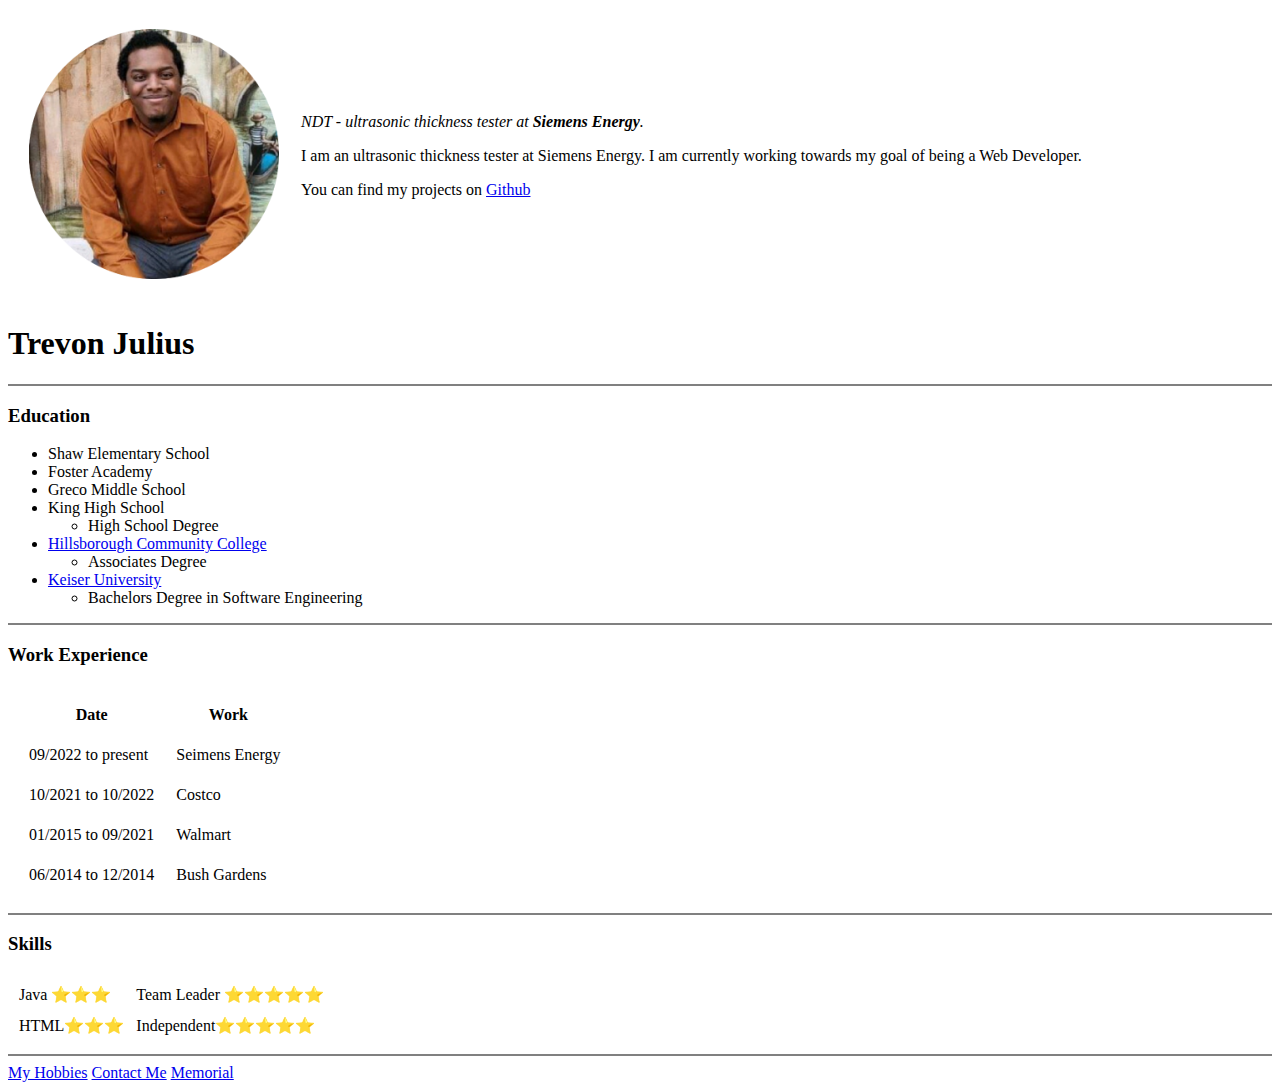
==== index.html @ fbd8780e "renamed Personal_Website.html to index.html" ====
<!DOCTYPE html>
<html lang = "en">
    
    <head>
        <meta charset="UTF-8">
        <title> My Website </title>
    </head>

    <body>
        <table cellspacing = "20">
            <tr>
                <td><img src="Personal_Image/Julius.png" alt="Trevon Profile Picture" style="width:250px;height:250px;"></td>
                <td>
                    <p><em>NDT - ultrasonic thickness tester at <Strong>Siemens Energy</Strong>.</em></p>
                    <p>I am an ultrasonic thickness tester at Siemens Energy. I am currently working towards my goal of being a Web Developer.</p>
                    <p>You can find my projects on <a href="https://github.com/Tjulius22">Github</a></p>
                </td>
            </tr>
        </table>
        
        <h1> Trevon Julius</h1>

        <hr size = "2" noshade>

        <h3>Education</h3>
            <ul>
                <li>Shaw Elementary School</li>
                <li>Foster Academy</li>
                <li>Greco Middle School</li>
                <li>King High School</li>
                    <ul> 
                        <li>High School Degree</li>   
                    </ul>
                <li><a href="https://www.hccfl.edu/">Hillsborough Community College </a></li>
                    <ul>
                        <li>Associates Degree</li>
                    </ul>    
                <li><a href="https://degrees.keiseruniversity.edu/?Affiliate_Name=Googlec&SearchEngine=Googlec&SearchEngineCampaign=EMS%20GGPS%7CBrand%20%7C%20Keiser%20University%20%7C%20Florida%20%20%7C%20Business%20Logo%20&Name&SearchKeyword=keiser&ClientMarketingCampaignID&VendorAccountID&placement&utm_medium=cpc&utm_source=Googlec&utm_campaign=EMS%20GGPS%7CBrand%20%7C%20Keiser%20University%20%7C%20Florida%20%20%7C%20Business%20Logo%20&utm_term=keiser&gclid=Cj0KCQjw2v-gBhC1ARIsAOQdKY3_-RP01eoQXm-5oWNudvc9zAFvcgJlpJQidS2eYeZ_Sh22jQXpqDIaAtoMEALw_wcB&trackid&keyword=keiser&utm_content&kw=keiser&cpn=19851412237"> Keiser University</a></li>
                    <ul>
                        <li>Bachelors Degree in Software Engineering</li>
                    </ul>    
            </ul>
        <hr size="2" noshade="">
        
        <h3>Work Experience</h3>

        <table cellspacing = "20">
            <thead>
                <tr>
                    <th>Date</th>
                    <th>Work</th>
                </tr>
            </thead>
            <tr>
                <td>09/2022 to present</td>
                <td>Seimens Energy</td>
            </tr>
            <tr>
                <td>10/2021 to 10/2022</td>
                <td>Costco</td>
            </tr>
            <tr>
                <td>01/2015 to 09/2021</td>
                <td>Walmart</td>
            </tr>
            <tr>
                <td>06/2014 to 12/2014</td>
                <td>Bush Gardens</td>
            </tr>
        </table>
        <hr size="2" noshade="">

        <h3>Skills</h3>

        <table cellspacing = "10">
            <tr>
                <td>Java ⭐⭐⭐</td>
                <td>Team Leader ⭐⭐⭐⭐⭐</td>
            </tr>
            
            <tr>
                <td>HTML⭐⭐⭐</td>
                <td>Independent⭐⭐⭐⭐⭐</td>
            </tr>
        </table>

        <hr size="2" noshade="">
        <a href="hobbies.html"> My Hobbies</a> 
        <a href="ContactInfo.html">Contact Me</a>
        <a href="Memorial/Memorial.html">Memorial</a>   

    </body>

</html>
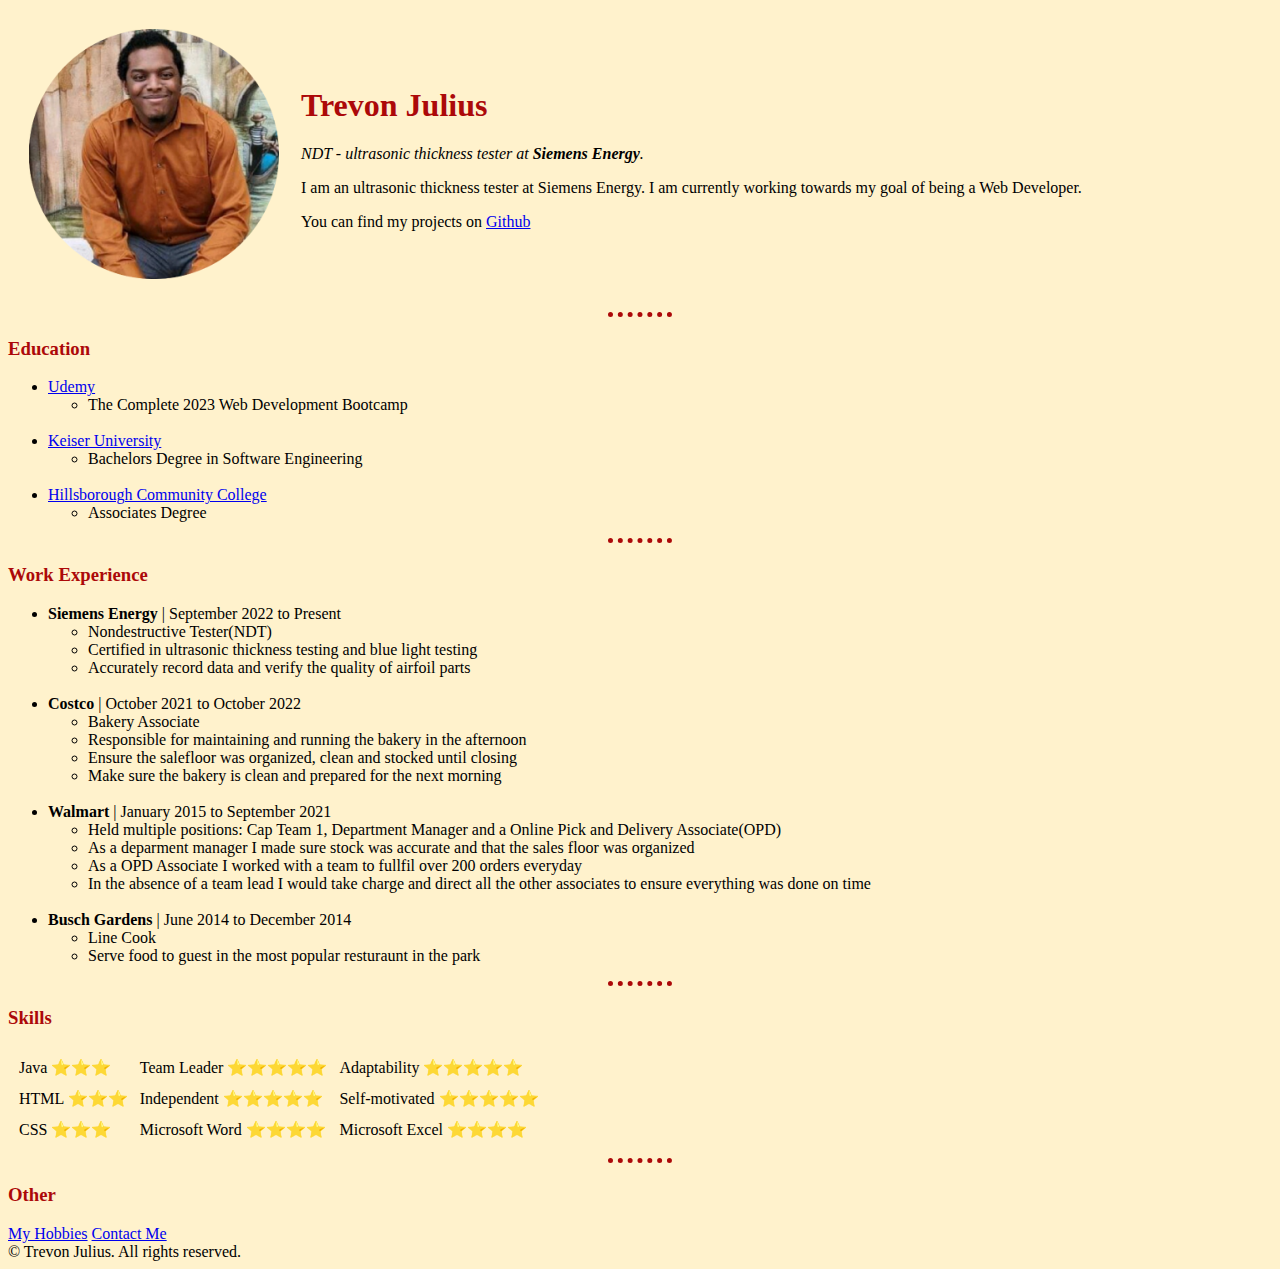
==== commit 1f9c1fa9: "Rename Index.html to index.html" ====
--- a/index.html
+++ b/index.html
@@ -4,91 +4,104 @@
     <head>
         <meta charset="UTF-8">
         <title> My Website </title>
+        <link rel="stylesheet" href="css/styles.css">
     </head>
 
     <body>
         <table cellspacing = "20">
             <tr>
-                <td><img src="Personal_Image/Julius.png" alt="Trevon Profile Picture" style="width:250px;height:250px;"></td>
-                <td>
+                <td><img src="Personal_Image/Julius.png" alt="Trevon Profile Picture" style="width:250px;height:250px;"></td>          
+               <td>
+                    <h1 class="red-text">Trevon Julius</h1>
                     <p><em>NDT - ultrasonic thickness tester at <Strong>Siemens Energy</Strong>.</em></p>
                     <p>I am an ultrasonic thickness tester at Siemens Energy. I am currently working towards my goal of being a Web Developer.</p>
                     <p>You can find my projects on <a href="https://github.com/Tjulius22">Github</a></p>
                 </td>
             </tr>
         </table>
-        
-        <h1> Trevon Julius</h1>
 
         <hr size = "2" noshade>
 
         <h3>Education</h3>
             <ul>
-                <li>Shaw Elementary School</li>
-                <li>Foster Academy</li>
-                <li>Greco Middle School</li>
-                <li>King High School</li>
-                    <ul> 
-                        <li>High School Degree</li>   
+                <li><a href="https://www.udemy.com/course/the-complete-web-development-bootcamp/">Udemy</a></li>
+                    <ul>
+                        <li>The Complete 2023 Web Development Bootcamp</li>
                     </ul>
+                <br>
+                <li><a href="https://degrees.keiseruniversity.edu/?Affiliate_Name=Googlec&SearchEngine=Googlec&SearchEngineCampaign=EMS%20GGPS%7CBrand%20%7C%20Keiser%20University%20%7C%20Florida%20%20%7C%20Business%20Logo%20&Name&SearchKeyword=keiser&ClientMarketingCampaignID&VendorAccountID&placement&utm_medium=cpc&utm_source=Googlec&utm_campaign=EMS%20GGPS%7CBrand%20%7C%20Keiser%20University%20%7C%20Florida%20%20%7C%20Business%20Logo%20&utm_term=keiser&gclid=Cj0KCQjw2v-gBhC1ARIsAOQdKY3_-RP01eoQXm-5oWNudvc9zAFvcgJlpJQidS2eYeZ_Sh22jQXpqDIaAtoMEALw_wcB&trackid&keyword=keiser&utm_content&kw=keiser&cpn=19851412237"> Keiser University</a></li>
+                    <ul>
+                        <li>Bachelors Degree in Software Engineering</li>
+                    </ul>                    
+                <br>
                 <li><a href="https://www.hccfl.edu/">Hillsborough Community College </a></li>
                     <ul>
                         <li>Associates Degree</li>
                     </ul>    
-                <li><a href="https://degrees.keiseruniversity.edu/?Affiliate_Name=Googlec&SearchEngine=Googlec&SearchEngineCampaign=EMS%20GGPS%7CBrand%20%7C%20Keiser%20University%20%7C%20Florida%20%20%7C%20Business%20Logo%20&Name&SearchKeyword=keiser&ClientMarketingCampaignID&VendorAccountID&placement&utm_medium=cpc&utm_source=Googlec&utm_campaign=EMS%20GGPS%7CBrand%20%7C%20Keiser%20University%20%7C%20Florida%20%20%7C%20Business%20Logo%20&utm_term=keiser&gclid=Cj0KCQjw2v-gBhC1ARIsAOQdKY3_-RP01eoQXm-5oWNudvc9zAFvcgJlpJQidS2eYeZ_Sh22jQXpqDIaAtoMEALw_wcB&trackid&keyword=keiser&utm_content&kw=keiser&cpn=19851412237"> Keiser University</a></li>
-                    <ul>
-                        <li>Bachelors Degree in Software Engineering</li>
-                    </ul>    
+    
             </ul>
         <hr size="2" noshade="">
         
         <h3>Work Experience</h3>
-
-        <table cellspacing = "20">
-            <thead>
-                <tr>
-                    <th>Date</th>
-                    <th>Work</th>
-                </tr>
-            </thead>
-            <tr>
-                <td>09/2022 to present</td>
-                <td>Seimens Energy</td>
-            </tr>
-            <tr>
-                <td>10/2021 to 10/2022</td>
-                <td>Costco</td>
-            </tr>
-            <tr>
-                <td>01/2015 to 09/2021</td>
-                <td>Walmart</td>
-            </tr>
-            <tr>
-                <td>06/2014 to 12/2014</td>
-                <td>Bush Gardens</td>
-            </tr>
-        </table>
-        <hr size="2" noshade="">
-
+        <ul>
+            <li><strong> Siemens Energy</strong> | September 2022 to Present</li>
+            <ul>
+                <li>Nondestructive Tester(NDT)</li>
+                <li>Certified in ultrasonic thickness testing and blue light testing</li>
+                <li>Accurately record data and verify the quality of airfoil parts</li>
+            </ul>
+            <br>
+            <li><strong>Costco</strong> | October 2021 to October 2022</li>
+            <ul>
+                <li>Bakery Associate</li>
+                <li>Responsible for maintaining and running the bakery in the afternoon</li>
+                <li>Ensure the salefloor was organized, clean and stocked until closing</li>
+                <li>Make sure the bakery is clean and prepared for the next morning</li>
+            </ul>
+            <br>
+            <li><strong>Walmart</strong> | January 2015 to September 2021</li>
+            <ul>
+                <li>Held multiple positions: Cap Team 1, Department Manager and a Online Pick and Delivery Associate(OPD)</li>
+                <li>As a deparment manager I made sure stock was accurate and that the sales floor was organized</li>
+                <li>As a OPD Associate I worked with a team to fullfil over 200 orders everyday</li>
+                <li>In the absence of a team lead I would take charge and direct all the other associates to ensure everything was done on time</li>
+            </ul>
+            <br>
+            <li><strong>Busch Gardens</strong> | June 2014 to December 2014</li>
+            <ul>
+                <li>Line Cook</li>
+                <li>Serve food to guest in the most popular resturaunt in the park</li>
+            </ul>
+        </ul>
+        <hr>
+        
         <h3>Skills</h3>
-
         <table cellspacing = "10">
             <tr>
                 <td>Java ⭐⭐⭐</td>
                 <td>Team Leader ⭐⭐⭐⭐⭐</td>
+                <td>Adaptability ⭐⭐⭐⭐⭐</td>
             </tr>
             
             <tr>
-                <td>HTML⭐⭐⭐</td>
-                <td>Independent⭐⭐⭐⭐⭐</td>
+                <td>HTML ⭐⭐⭐</td>
+                <td>Independent ⭐⭐⭐⭐⭐</td>
+                <td>Self-motivated ⭐⭐⭐⭐⭐</td>
+            </tr>
+
+            <tr>
+                <td>CSS ⭐⭐⭐</td>
+                <td>Microsoft Word ⭐⭐⭐⭐</td>
+                <td>Microsoft Excel ⭐⭐⭐⭐</td>
             </tr>
         </table>
-
+    
         <hr size="2" noshade="">
+        <h3>Other</h3>
         <a href="hobbies.html"> My Hobbies</a> 
         <a href="ContactInfo.html">Contact Me</a>
-        <a href="Memorial/Memorial.html">Memorial</a>   
-
+    
     </body>
 
+    <footer>© Trevon Julius. All rights reserved.</footer>
 </html>
--- a/css/styles.css
+++ b/css/styles.css
@@ -0,0 +1,26 @@
+body{
+    background-color: #FFF2CC;
+    
+}
+
+hr{
+    border-style: none;
+    background-color: #FFF2CC;
+    color: rgb(172, 9, 9);
+    border-top: 5px dotted; 
+    height: 2px ;
+    width: 5%;
+}
+
+h1{
+    color: rgb(172, 9, 9);
+}
+
+h3{
+    color: rgb(172, 9, 9);
+}
+
+.red-text{
+    color: rgb(172, 9, 9);
+}
+
